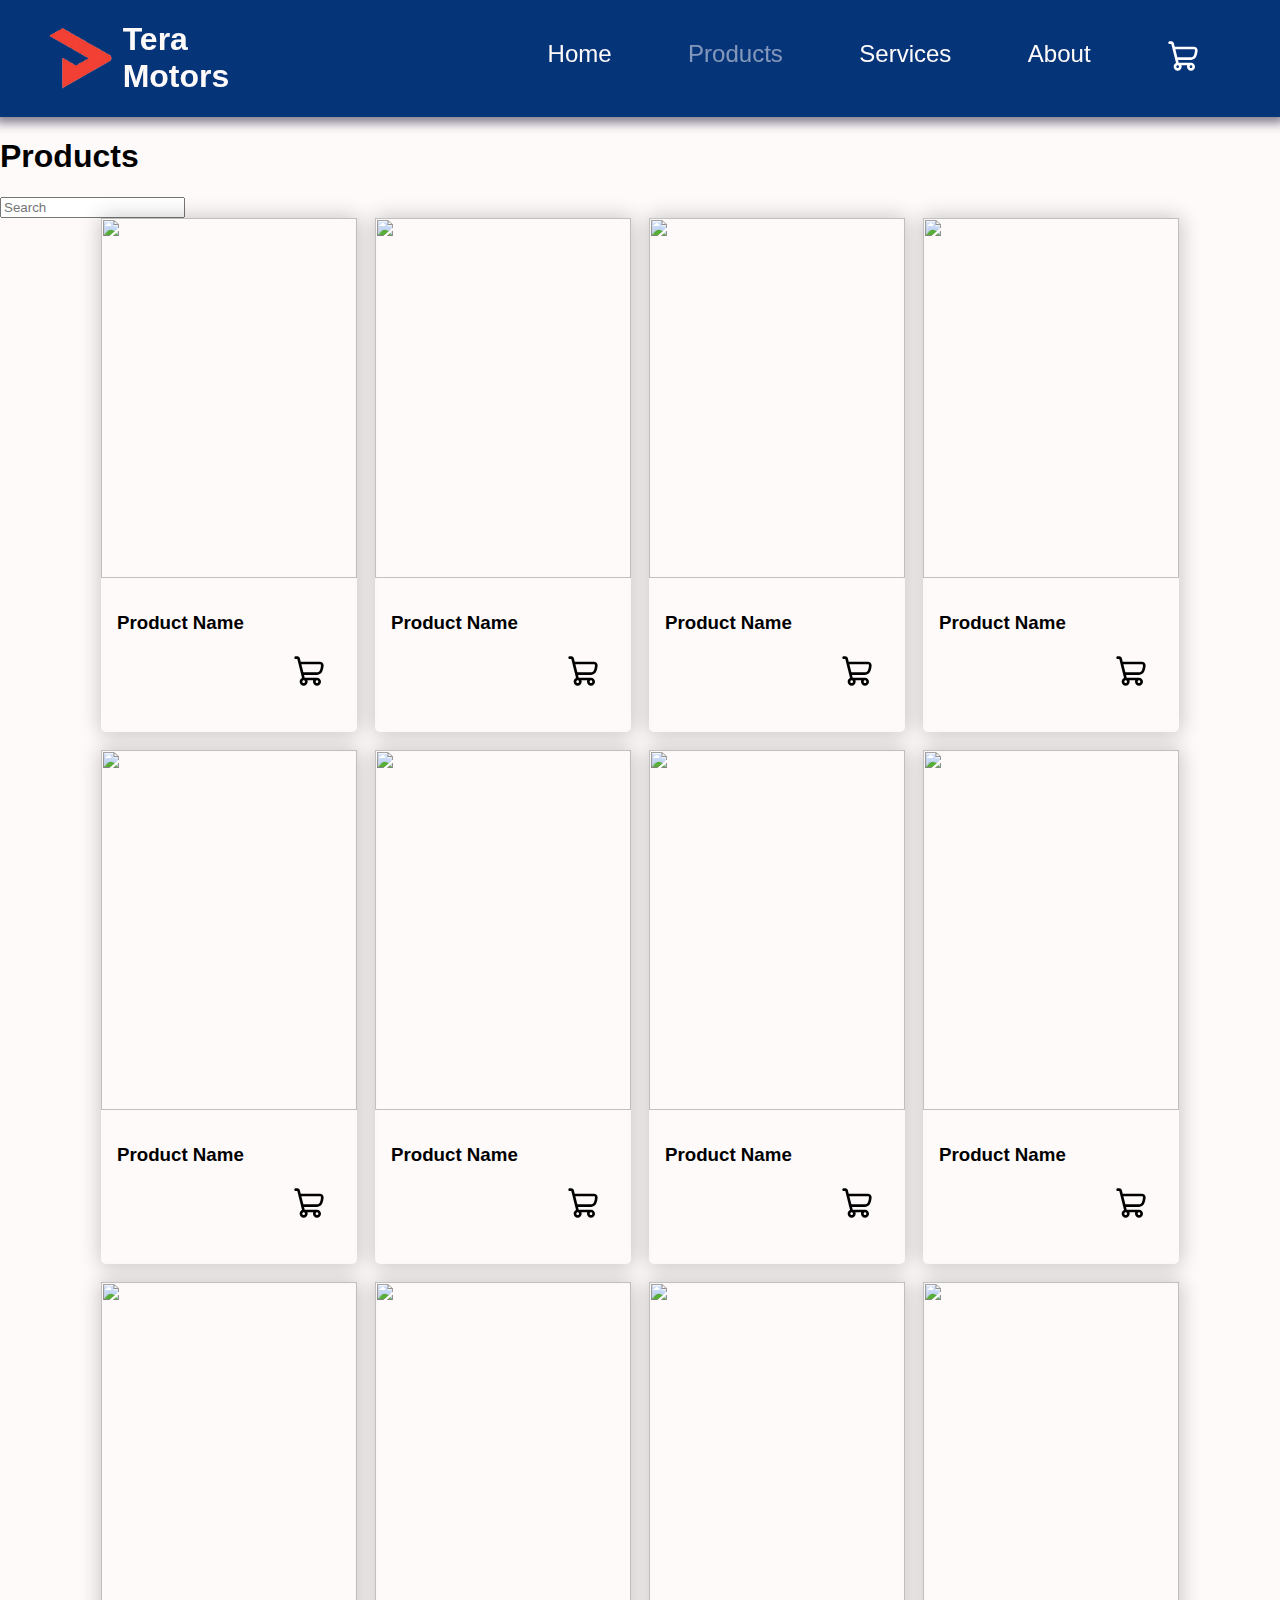
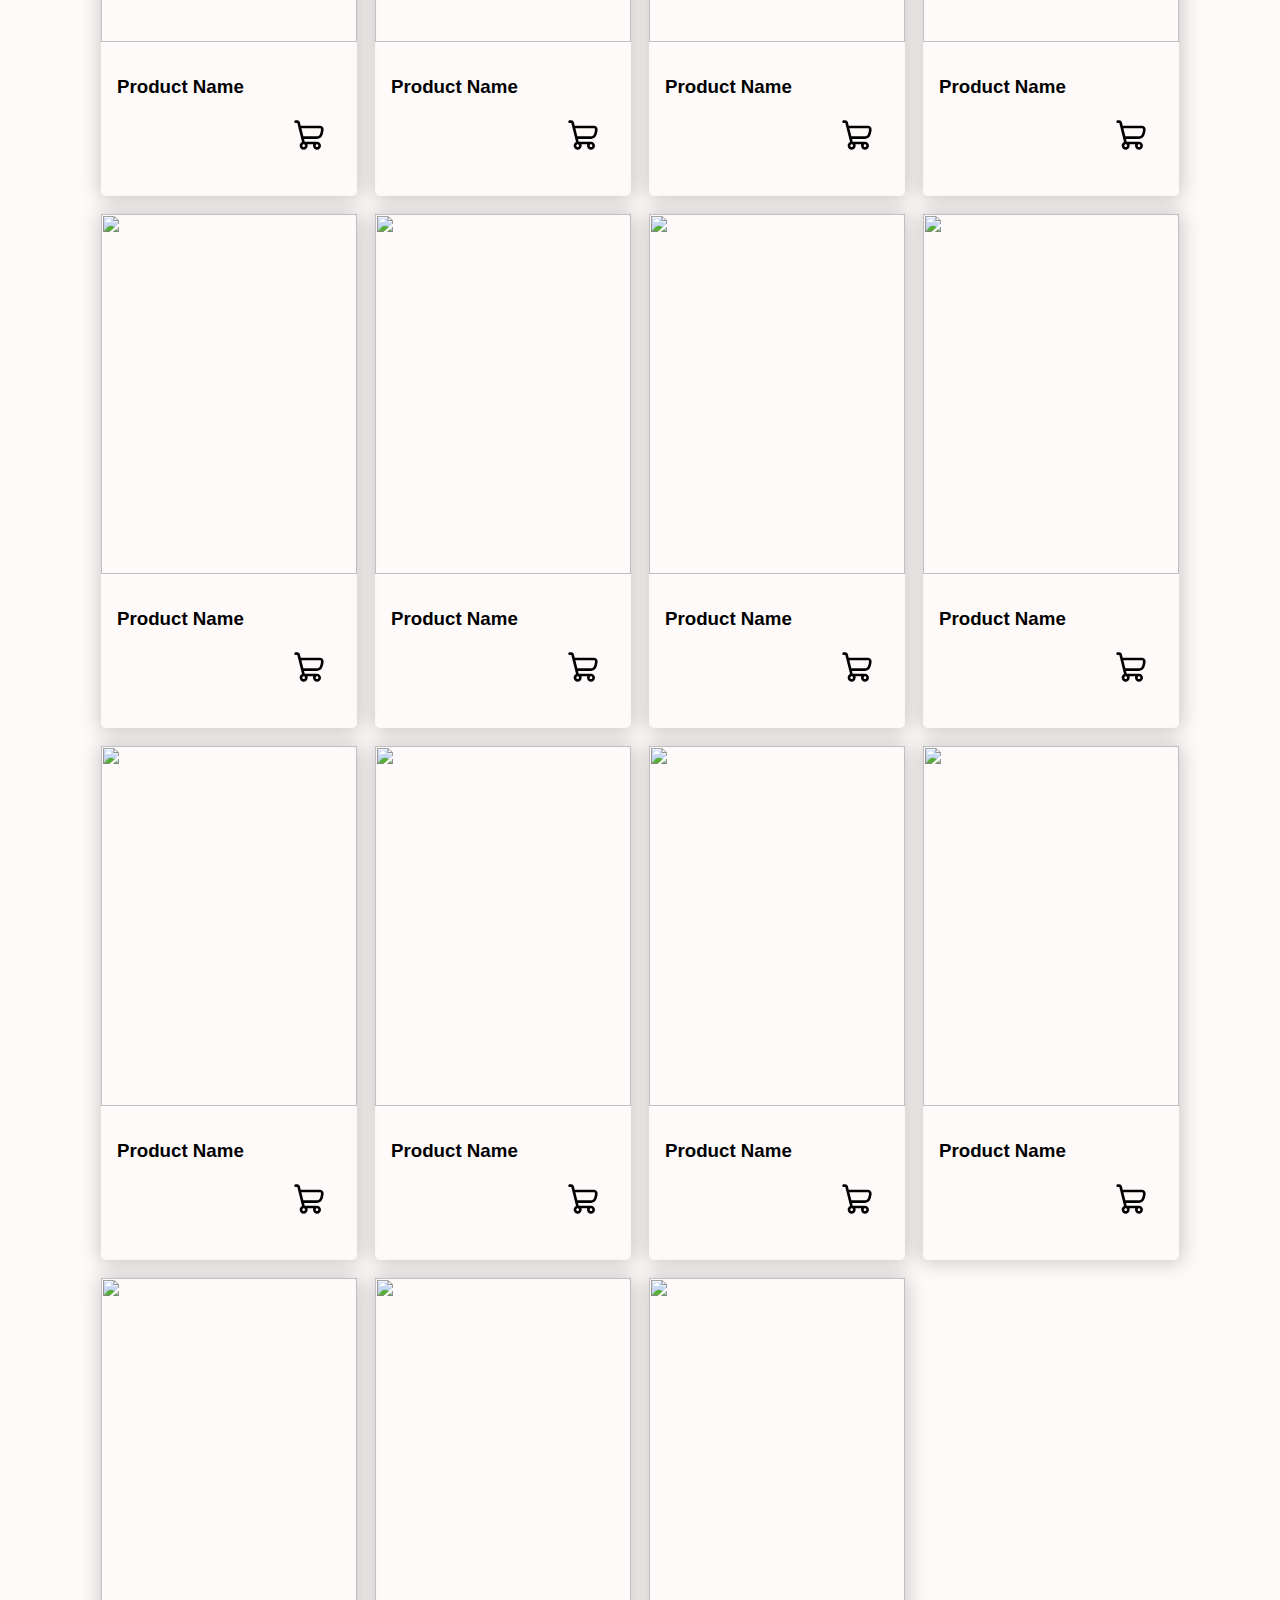
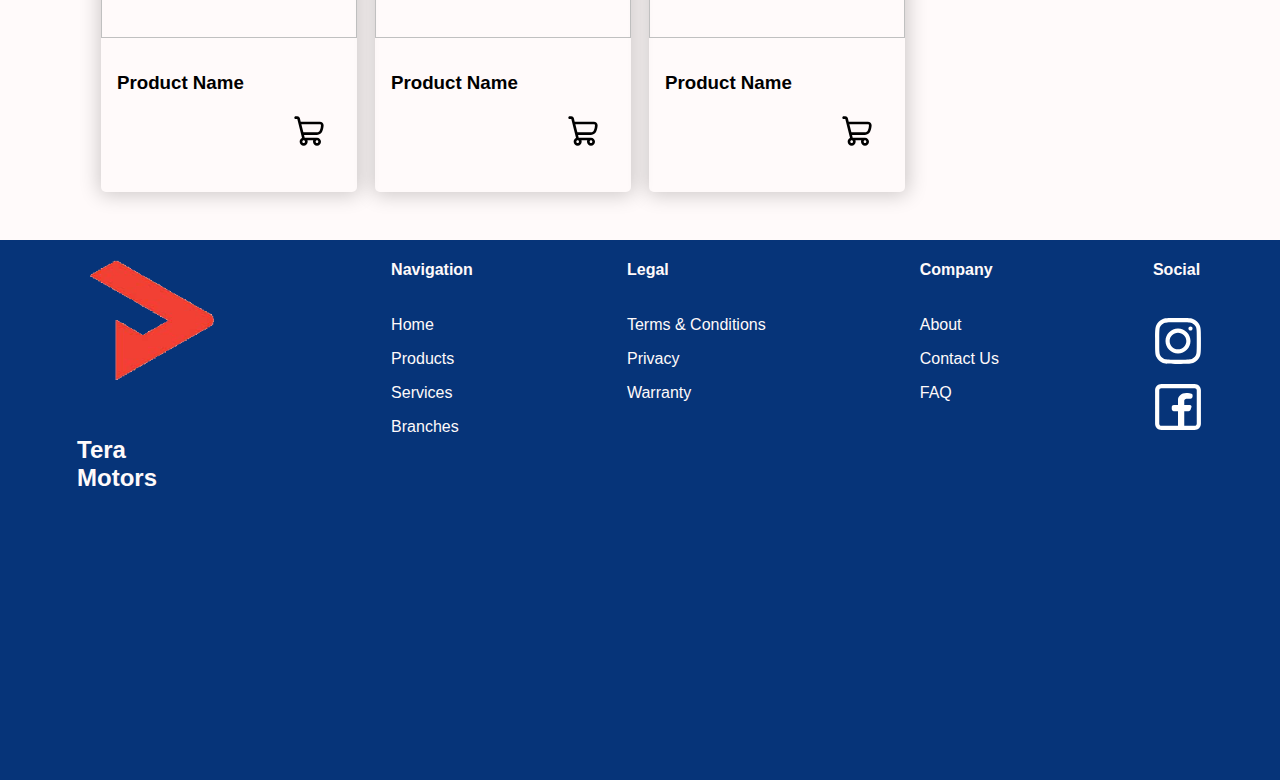
==== products_page.html @ 6eda0e01 "Added incomplete products grid" ====
<!DOCTYPE html>
<html lang="en">
<head>
    <meta charset="UTF-8">
    <link rel="stylesheet" href="style/header-footer-uniform.css">
    <link rel="stylesheet" href="style/product-item.css">
    <link rel="stylesheet" href="style/products-page.css">
    <script defer src="script/HomepageFunctions.js" type="text/javascript"></script>
    <title>Products</title>
</head>
<body>
    <header>
        <a href="#">
        <div class="logo-container">
                <img class="website-logo" src="images/TeraMotorsLogo.png">
                <h1>Tera<br>Motors</h1>
            
            
        </div>
        </a>
       <div>
            <ul class="navbar-container" id="navbar-container">
            <a class="navbar-item" id="navbar-item" href="index.html">Home</a>
            <a class="navbar-item active" id="navbar-item" href="products_page.html">Products</a>
            <a class="navbar-item" id="navbar-item" href="#">Services</a>
            <a class="navbar-item" id="navbar-item" href="#">About</a>
            <a href="#" class="navbar-item"><img class="icon" src="images\icons\shopping-cart-svgrepo-com.svg">
            </a>
            </ul>
           <div id="menu-button"><img src="images/icons/hamburger-svgrepo-com.svg"></div> 
       </div>
    </header>

    <h1>Products</h1>

    <div class="search-bar">
        <input type="search" placeholder="Search">
    </div>

    <div class="products-container">
        <div class="product-item">
            <img class="product-img" src="images/nazim-zafri-7M3aFdvbSpo-unsplash.jpg">
            <h3 class="product-name">Product Name</h3>
            <img src="images/icons/shopping-cart-dark.svg" id="add-to-cart-button">
            
        </div>
        <div class="product-item">
            <img class="product-img" src="images/nazim-zafri-7M3aFdvbSpo-unsplash.jpg">
            <h3 class="product-name">Product Name</h3>
            <img src="images/icons/shopping-cart-dark.svg" id="add-to-cart-button">
            
        </div>
    
        <div class="product-item">
            <img class="product-img" src="images/nazim-zafri-7M3aFdvbSpo-unsplash.jpg">
            <h3 class="product-name">Product Name</h3>
            <img src="images/icons/shopping-cart-dark.svg" id="add-to-cart-button">
            
        </div>
        <div class="product-item">
            <img class="product-img" src="images/nazim-zafri-7M3aFdvbSpo-unsplash.jpg">
            <h3 class="product-name">Product Name</h3>
            <img src="images/icons/shopping-cart-dark.svg" id="add-to-cart-button">
            
        </div>
        <div class="product-item">
            <img class="product-img" src="images/nazim-zafri-7M3aFdvbSpo-unsplash.jpg">
            <h3 class="product-name">Product Name</h3>
            <img src="images/icons/shopping-cart-dark.svg" id="add-to-cart-button">
            
        </div>
        <div class="product-item">
            <img class="product-img" src="images/nazim-zafri-7M3aFdvbSpo-unsplash.jpg">
            <h3 class="product-name">Product Name</h3>
            <img src="images/icons/shopping-cart-dark.svg" id="add-to-cart-button">
            
        </div>
        <div class="product-item">
            <img class="product-img" src="images/nazim-zafri-7M3aFdvbSpo-unsplash.jpg">
            <h3 class="product-name">Product Name</h3>
            <img src="images/icons/shopping-cart-dark.svg" id="add-to-cart-button">
            
        </div>
        <div class="product-item">
            <img class="product-img" src="images/nazim-zafri-7M3aFdvbSpo-unsplash.jpg">
            <h3 class="product-name">Product Name</h3>
            <img src="images/icons/shopping-cart-dark.svg" id="add-to-cart-button">
            
        </div>
        <div class="product-item">
            <img class="product-img" src="images/nazim-zafri-7M3aFdvbSpo-unsplash.jpg">
            <h3 class="product-name">Product Name</h3>
            <img src="images/icons/shopping-cart-dark.svg" id="add-to-cart-button">
            
        </div>
        <div class="product-item">
            <img class="product-img" src="images/nazim-zafri-7M3aFdvbSpo-unsplash.jpg">
            <h3 class="product-name">Product Name</h3>
            <img src="images/icons/shopping-cart-dark.svg" id="add-to-cart-button">
            
        </div>
        <div class="product-item">
            <img class="product-img" src="images/nazim-zafri-7M3aFdvbSpo-unsplash.jpg">
            <h3 class="product-name">Product Name</h3>
            <img src="images/icons/shopping-cart-dark.svg" id="add-to-cart-button">
            
        </div>
        <div class="product-item">
            <img class="product-img" src="images/nazim-zafri-7M3aFdvbSpo-unsplash.jpg">
            <h3 class="product-name">Product Name</h3>
            <img src="images/icons/shopping-cart-dark.svg" id="add-to-cart-button">
            
        </div>
        <div class="product-item">
            <img class="product-img" src="images/nazim-zafri-7M3aFdvbSpo-unsplash.jpg">
            <h3 class="product-name">Product Name</h3>
            <img src="images/icons/shopping-cart-dark.svg" id="add-to-cart-button">
            
        </div>
        <div class="product-item">
            <img class="product-img" src="images/nazim-zafri-7M3aFdvbSpo-unsplash.jpg">
            <h3 class="product-name">Product Name</h3>
            <img src="images/icons/shopping-cart-dark.svg" id="add-to-cart-button">
            
        </div>
        <div class="product-item">
            <img class="product-img" src="images/nazim-zafri-7M3aFdvbSpo-unsplash.jpg">
            <h3 class="product-name">Product Name</h3>
            <img src="images/icons/shopping-cart-dark.svg" id="add-to-cart-button">
            
        </div>
        <div class="product-item">
            <img class="product-img" src="images/nazim-zafri-7M3aFdvbSpo-unsplash.jpg">
            <h3 class="product-name">Product Name</h3>
            <img src="images/icons/shopping-cart-dark.svg" id="add-to-cart-button">
            
        </div>
        <div class="product-item">
            <img class="product-img" src="images/nazim-zafri-7M3aFdvbSpo-unsplash.jpg">
            <h3 class="product-name">Product Name</h3>
            <img src="images/icons/shopping-cart-dark.svg" id="add-to-cart-button">
            
        </div>
        <div class="product-item">
            <img class="product-img" src="images/nazim-zafri-7M3aFdvbSpo-unsplash.jpg">
            <h3 class="product-name">Product Name</h3>
            <img src="images/icons/shopping-cart-dark.svg" id="add-to-cart-button">
            
        </div>
        <div class="product-item">
            <img class="product-img" src="images/nazim-zafri-7M3aFdvbSpo-unsplash.jpg">
            <h3 class="product-name">Product Name</h3>
            <img src="images/icons/shopping-cart-dark.svg" id="add-to-cart-button">
            
        </div>
        <div class="product-item">
            <img class="product-img" src="images/nazim-zafri-7M3aFdvbSpo-unsplash.jpg">
            <h3 class="product-name">Product Name</h3>
            <img src="images/icons/shopping-cart-dark.svg" id="add-to-cart-button">
            
        </div>
        <div class="product-item">
            <img class="product-img" src="images/nazim-zafri-7M3aFdvbSpo-unsplash.jpg">
            <h3 class="product-name">Product Name</h3>
            <img src="images/icons/shopping-cart-dark.svg" id="add-to-cart-button">
            
        </div>
        <div class="product-item">
            <img class="product-img" src="images/nazim-zafri-7M3aFdvbSpo-unsplash.jpg">
            <h3 class="product-name">Product Name</h3>
            <img src="images/icons/shopping-cart-dark.svg" id="add-to-cart-button">
            
        </div>
        <div class="product-item">
            <img class="product-img" src="images/nazim-zafri-7M3aFdvbSpo-unsplash.jpg">
            <h3 class="product-name">Product Name</h3>
            <img src="images/icons/shopping-cart-dark.svg" id="add-to-cart-button">
            
        </div>
    
    </div>


    <footer>
        <div>
            <img src="images/TeraMotorsLogo.png">
            <h2>Tera<br> Motors</h2>
        </div>

        <div>
            <h4>Navigation</h4>
            <a>Home</a>
            <a>Products</a>
            <a>Services</a>
            <a>Branches</a>
        </div>
        <div>
            <h4>Legal</h4>
            <a>Terms & Conditions</a>
            <a>Privacy</a>
            <a>Warranty</a>
        </div>


        <div>
            <h4>Company</h4>
            <a>About</a>
            <a>Contact Us</a>
            <a>FAQ</a>
        </div>

        <div>
            <h4>Social</h4>
            <a class="social-icon"><img src="images/icons/instagram-svgrepo-com.svg"></a>
            <a class="social-icon"><img src="images/icons/facebook-svgrepo-com.svg"></a>
        </div>


    </footer>
</body>
</html>
---- style/header-footer-uniform.css ----
:root{
    --primary-color:#063479;
    --secondary-color:#335ff1;
    --primary-background:rgb(255,250,250);
    --secondary-background:rgb(217, 210, 236);
   
    color:black;

    font-size: 12pt;
    font-family:'Franklin Gothic Medium', 'Arial Narrow', Arial, sans-serif;
    font-weight: 500;
}

::-webkit-scrollbar {
    width: 0.5rem;
}

::-webkit-scrollbar-track {
    background: var(--secondary-background);
}

::-webkit-scrollbar-thumb {
    background: var(--primary-color);
}

::-webkit-scrollbar-thumb:hover {
    background: #03265c;
}

body{
    margin:0;
    background-color: var(--primary-background);
   
}
a{
    text-decoration: none;
    color: currentColor;
}

header{
    display:grid;
    background-color: var(--primary-color);
    justify-content: space-evenly;
    grid-template-columns: 30% 60%;
    position: sticky;
    top:0;
    width: 100%;
    box-shadow: 0px 1px 10px 5px rgba(3, 0, 34,0.5);
    z-index: 5;
}

main{
    text-align: center;
    font-size: 2rem;
    color: var(--primary-color);
   
}
.page-section-title{
    text-shadow: 1rem 0rem 1rem 1rem rgba(0, 0, 0, 0.3);
    position: relative;
    margin-top: 5rem;
}
.page-section-title::after{
    content: '';
    position: absolute;
    top: -3rem; /* Adjust this value to position the line properly */
    left: 10%;
    width: 80%; /* Initially set to 0 */
    height: 2px; /* Height of the line */
    background-color: var(--primary-color); /* Color of the line */
    opacity: 0.2;
}

.navbar-container{
    color:var(--primary-background);
    display:flex;
    justify-content: space-around;
    font-size: 1.5rem;
}
.navbar-item{
    margin-top: 1rem;
    position:relative;
}
.navbar-item img{
    width: 2rem;
}

.navbar-item::after {
    content: '';
    position: absolute;
    bottom: -3px; /* Adjust this value to position the line properly */
    left: 0;
    width: 0; /* Initially set to 0 */
    height: 2px; /* Height of the line */
    background-color: var(--primary-background); /* Color of the line */
    transition: width 0.3s; /* Smooth transition for the line */
}

.navbar-item:hover::after{
    width:100%
}
#menu-button{
    width:0;
    height: 0;
    display:none;
}
.active{
    opacity: 0.5;
    pointer-events: none;
}

.logo-container{
    color: var(--primary-background);
    align-self: center;
    display: flex;
    align-content: center;

}
.website-logo{
    height: 5rem;
    margin-top: auto;
    margin-bottom: auto;
}

header div h1{
    font-weight: 550;
}

footer{
    display: flex;
    height: 60vh;
    background-color: var(--primary-color);
    color: var(--primary-background);
    margin-top: 3rem;
    justify-content: space-around;
}
footer div img{
    height: 10rem;
    width: 10rem;
}
.social-icon{
    height: 50px;
    width:50px;
}
.social-icon img{
    height: 50px;
    width: 50px;
}
footer div{
    display:flex;
    flex-direction: column;
    gap: 1rem;
}


@media screen and (max-width:768px){
    #menu-button{
        display:block;
        width:50px;
        height:50px;
        position: absolute;
        right:2rem;
        top:2rem;

    }
    #menu-button img{
        width: 40px;
        height: 40px;
        margin-top: 5px;
        margin-left: 5px;
        cursor: pointer;

    }
    .navbar-container{
        background-color: var(--primary-color);
        height: 100vh;
        width: 40%;
        box-shadow: 1px 1px 1px 1px rgba(0,0,0,0.3);
        position: fixed;
        top:0;
        right: 0;
        display: none;
        flex-direction: column;
        margin:0;
        padding-top: 2vh;
        transition-property: width,opacity,display;
        transition-duration: 0.2s;
        transition-timing-function: ease-in;
    }

    

   
    .navbar-item{
        display:block;
    }
    .show{
        display:flex;
       
    }
    footer{
        font-size: 0.8rem;
    }
    footer div img{
        height: 5rem;
        width: 5rem;
    }
    footer div h2{
        align-self: center;
    }
}
---- style/product-item.css ----
.product-item{
 
 box-shadow: .2px 0.2px 20px 2px rgba(0, 0, 0, 0.2);   
 display: grid;
 grid-template-columns:1fr;
 grid-template-rows: 40vh 5vh 5vh;
 gap: 1rem;
 width: 20vw;
 cursor: pointer;
 padding-bottom: 2rem;
 border-radius: 5px;

}
.product-img{
    height: 40vh;
    width: 20vw;
    
}
.product-name{
    padding-left: 1rem;
}
#add-to-cart-button{
    width: 2rem;
    margin-left: calc(100% - 4rem);
    cursor: pointer;
    transition-duration: .2s;    

}

#add-to-cart-button::before{
    content: '';
    background: red;
    
    display: block;
    position: absolute;
    top: 0;
    bottom: 0;
    left: 0;
    right: 0;

}

#add-to-cart-button:hover{
    background-color:bisque;
}
---- style/products-page.css ----
.products-container{
    display: grid;
    grid-template-columns: repeat(4,20vw);
    grid-auto-rows: auto;
    gap: 2vh;
    justify-content: center;
    align-content: space-around;

}
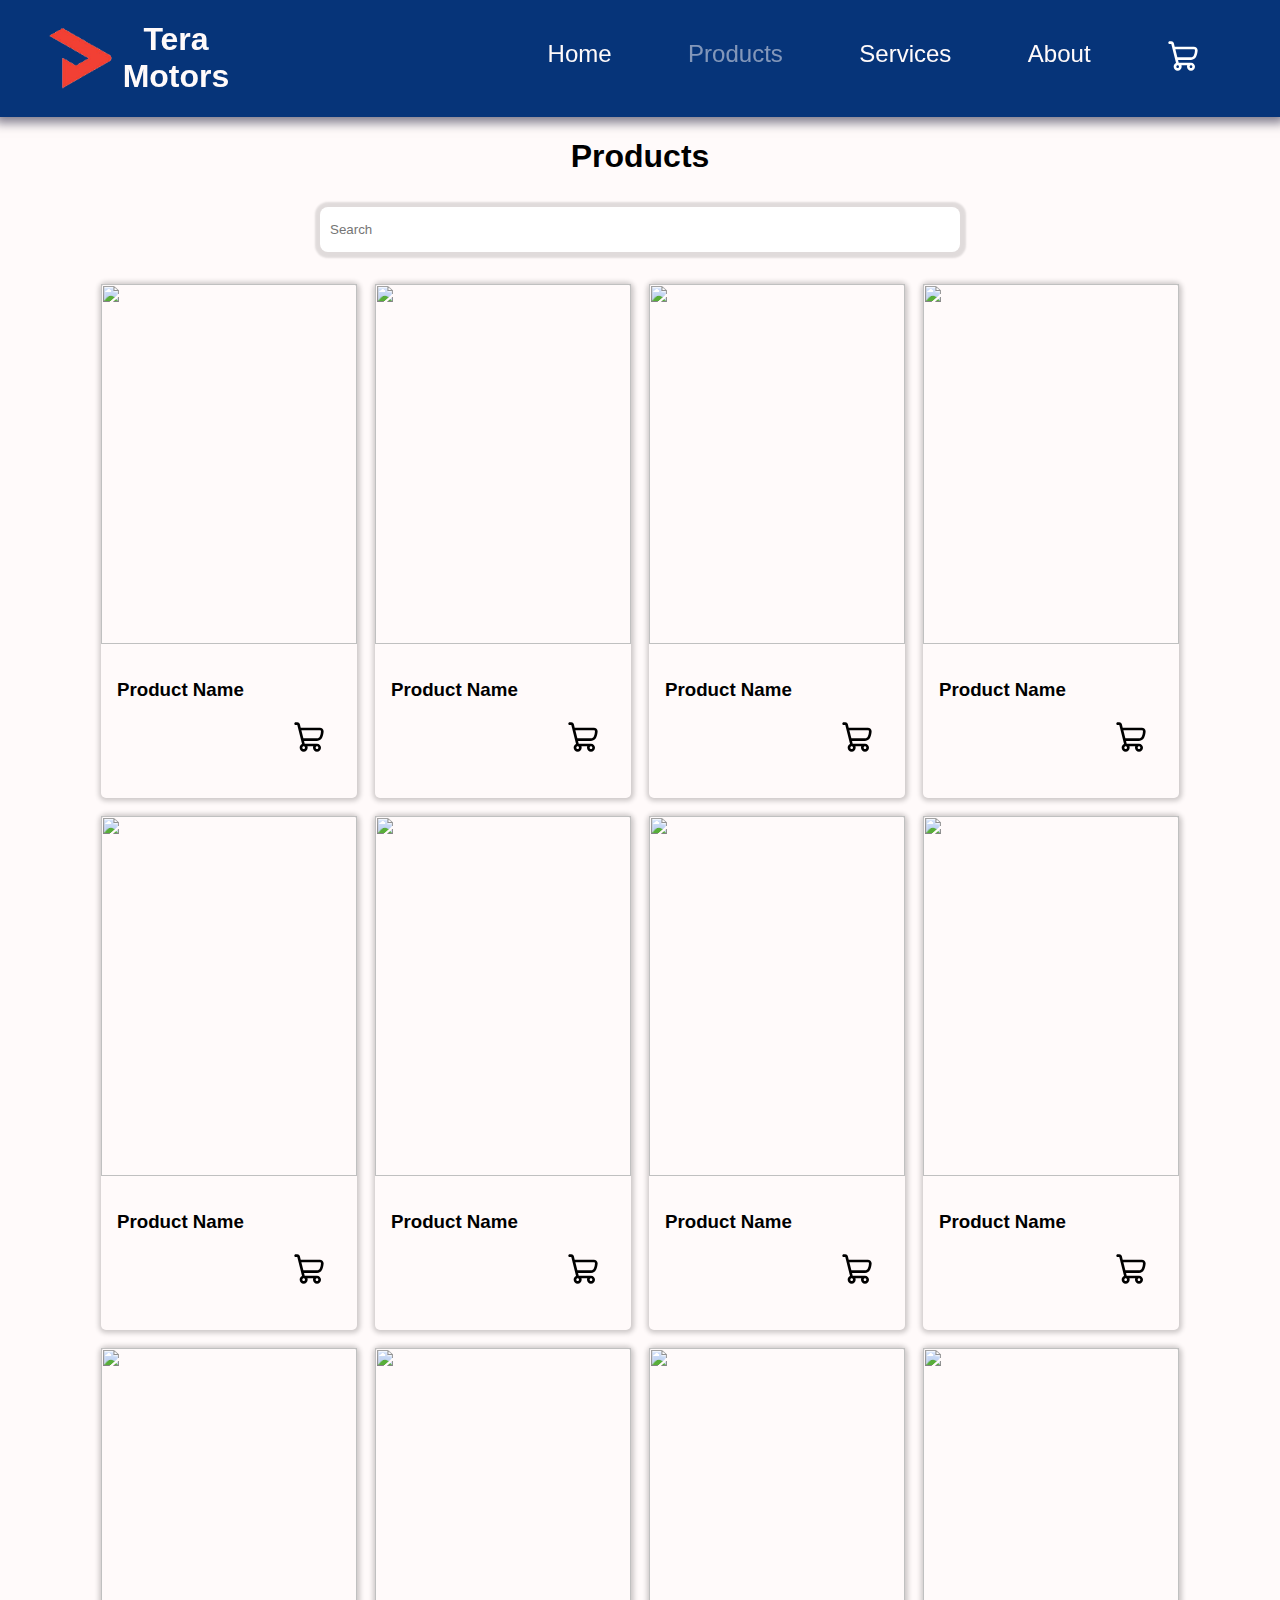
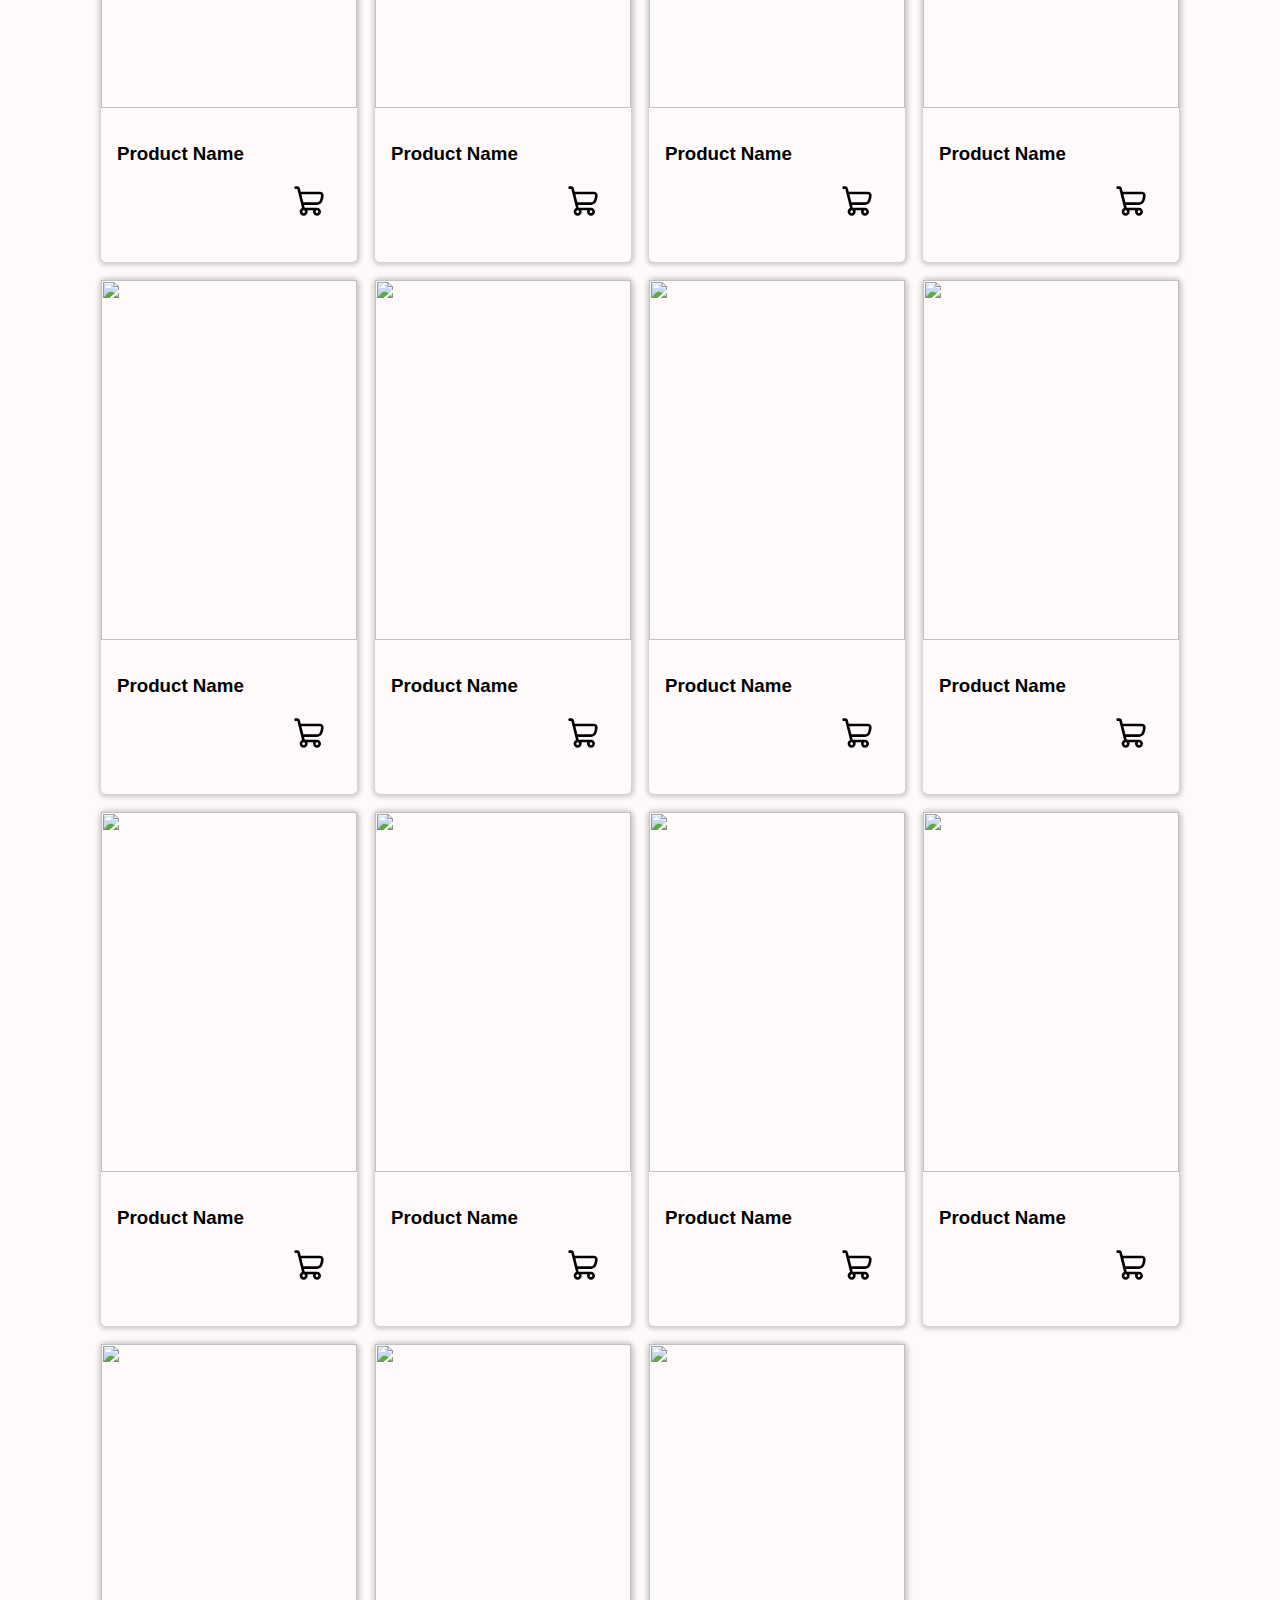
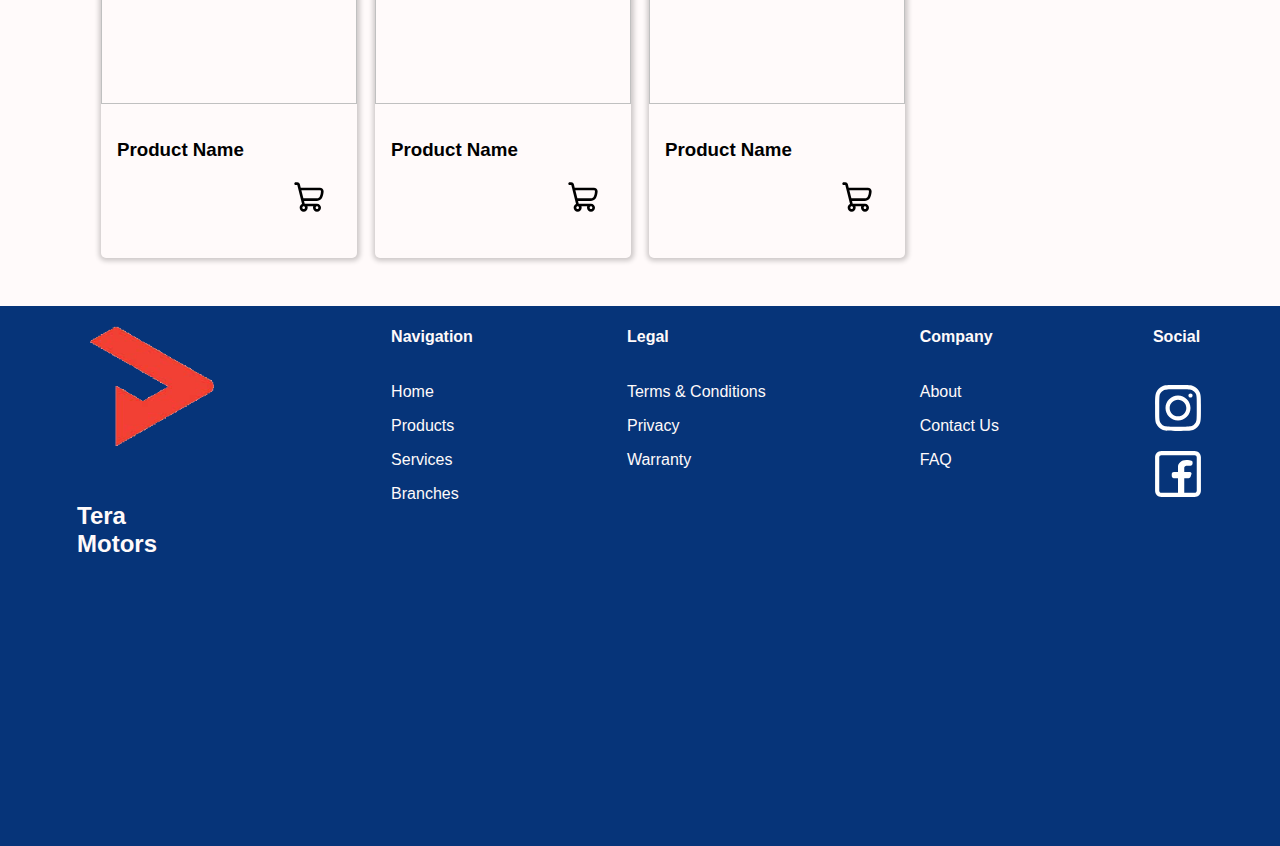
==== commit a8c11c91: "Added non functioning search bar" ====
--- a/products_page.html
+++ b/products_page.html
@@ -6,6 +6,7 @@
     <link rel="stylesheet" href="style/product-item.css">
     <link rel="stylesheet" href="style/products-page.css">
     <script defer src="script/HomepageFunctions.js" type="text/javascript"></script>
+    <script defer src="script/SearchBarFunctions.js" type="text/javascript"></script>
     <title>Products</title>
 </head>
 <body>
@@ -34,7 +35,8 @@
     <h1>Products</h1>
 
     <div class="search-bar">
-        <input type="search" placeholder="Search">
+        <input type="search" placeholder="Search" id="search-input">
+        <!--<img src="images/icons/cross.svg" id="reset-search-button" class="empty">-->
     </div>
 
     <div class="products-container">
--- a/style/product-item.css
+++ b/style/product-item.css
@@ -2,7 +2,7 @@
 
 .product-item{
  
- box-shadow: .2px 0.2px 20px 2px rgba(0, 0, 0, 0.2);   
+ box-shadow: .2px 0.2px 5px 2px rgba(0, 0, 0, 0.2);   
  display: grid;
  grid-template-columns:1fr;
  grid-template-rows: 40vh 5vh 5vh;
@@ -46,3 +46,4 @@
     background-color:bisque;
 }
 
+
--- a/style/products-page.css
+++ b/style/products-page.css
@@ -6,4 +6,52 @@
     justify-content: center;
     align-content: space-around;
 
+}
+
+h1{
+    text-align: center;
+}
+
+
+.search-bar input{
+    width: 50vw;
+    height: 5vh;
+    border-radius: 8px;
+    border-style: solid;
+    padding:10px;
+    border-width: 0px;
+    box-shadow: 0.2px 0.2px 2px 5px rgba(0, 0, 0, 0.123);
+
+}
+.search-bar input:active{
+    border-width: 0px;
+}
+
+.search-bar{
+    display: flex;
+    justify-content: center;
+    margin: 2rem;
+    align-content: center;
+}
+#reset-search-button{
+    width: 30px;
+    height: 30px;
+    position: relative;
+    left:-35px;
+    top:10px;
+    cursor: pointer;
+    transition-duration: 0.3;
+    transition-timing-function: ease-in;
+    transform: scale(1,1);
+    transition-property: transform;
+}
+#reset-search-button:hover {
+    transform: scale(1.2,1.2);
+}
+
+.not-empty{
+    display:block;
+}
+.empty{
+    display: none;
 }